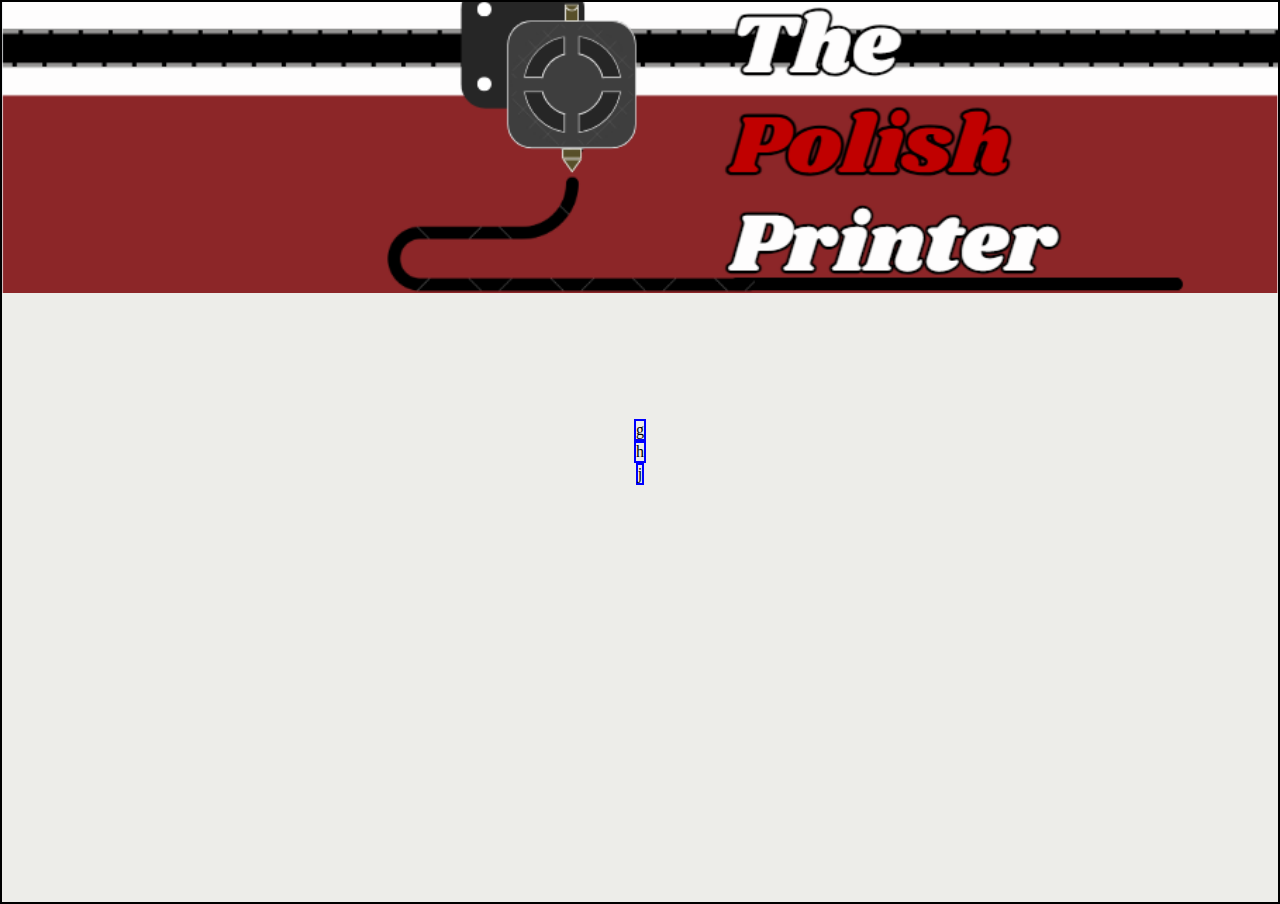
==== selectionPage.html @ 572794a5 "Add files via upload" ====
<!DOCTYPE html>
<html lang="en">
<head>
    <meta charset="UTF-8">
    <meta name="viewport" content="width=device-width, initial-scale=1.0">
    <link rel="stylesheet" href="SelectionPage.css">
    <title>ThePolishPrinter</title>
</head>
<body>
    
<div id="centralArea">
    <div class="boxes" id="box1">
        g
    </div>
    <div class="boxes" id="box2">
h
    </div>
    <div class="boxes" id="box3">
        j
    </div>
</div>


    <script src="selectionPage.js"></script>
</body>
</html>
---- SelectionPage.css ----
body {
    background-image: url("TPP_Banner.png");
    background-size: cover;
    background-repeat: no-repeat;
    background-position: center;
    height: 20vh;
    margin: 0;
    background-color: #edede9;
}

#centralArea{
    display: flex;
    height: 100vh;
    width: auto;
    justify-content: center;
    align-items: center;
    border: 2px solid black;
    flex-direction: column;
}

.boxes{
    display: flex;
    border: 2px solid blue;
}
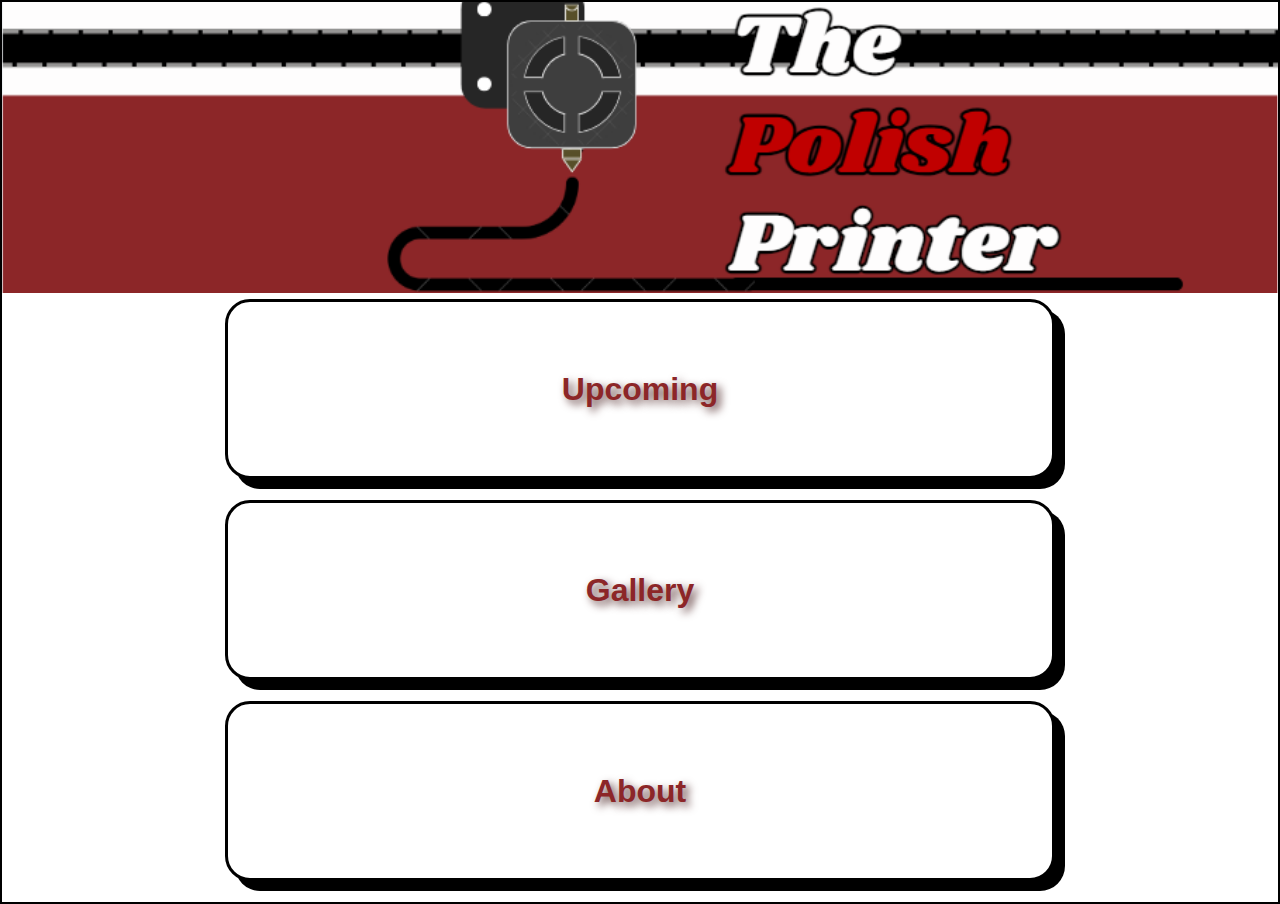
==== commit bed59938: "Add files via upload" ====
--- a/selectionPage.html
+++ b/selectionPage.html
@@ -9,15 +9,16 @@
 <body>
     
 <div id="centralArea">
-    <div class="boxes" id="box1">
-        g
-    </div>
-    <div class="boxes" id="box2">
-h
-    </div>
-    <div class="boxes" id="box3">
-        j
-    </div>
+    <div id="topBarSpace"></div>
+    <button class="boxes" id="box1">
+        Upcoming
+    </button>
+    <button class="boxes" id="box2">
+        Gallery
+    </button>
+    <button class="boxes" id="box3">
+        About
+    </button>
 </div>
 
 
--- a/SelectionPage.css
+++ b/SelectionPage.css
@@ -5,7 +5,10 @@
     background-position: center;
     height: 20vh;
     margin: 0;
-    background-color: #edede9;
+}
+
+#topBarSpace{
+    margin-bottom: 20%;
 }
 
 #centralArea{
@@ -16,9 +19,30 @@
     align-items: center;
     border: 2px solid black;
     flex-direction: column;
+    justify-content: space-evenly;
 }
 
 .boxes{
     display: flex;
-    border: 2px solid blue;
+    align-items: center;
+    justify-content: center;
+    border: 3px solid #000000;
+    border-radius: 25px;
+    background-color: #ffff;
+    height: 20%;
+    width: 65%;
+    box-shadow: 10px 10px 0 #000000;
+    font-family: 'Lucida Sans', 'Lucida Sans Regular', sans-serif;
+    font-size: 2rem;
+    color: #8c2628;
+    font-weight: bold;
+    text-shadow: 4px 4px 8px #644242;
+}
+
+.boxes:hover{
+    background-color: #bfc0c0;
+}
+
+.boxes:active{
+    background-color: #393d3f;
 }